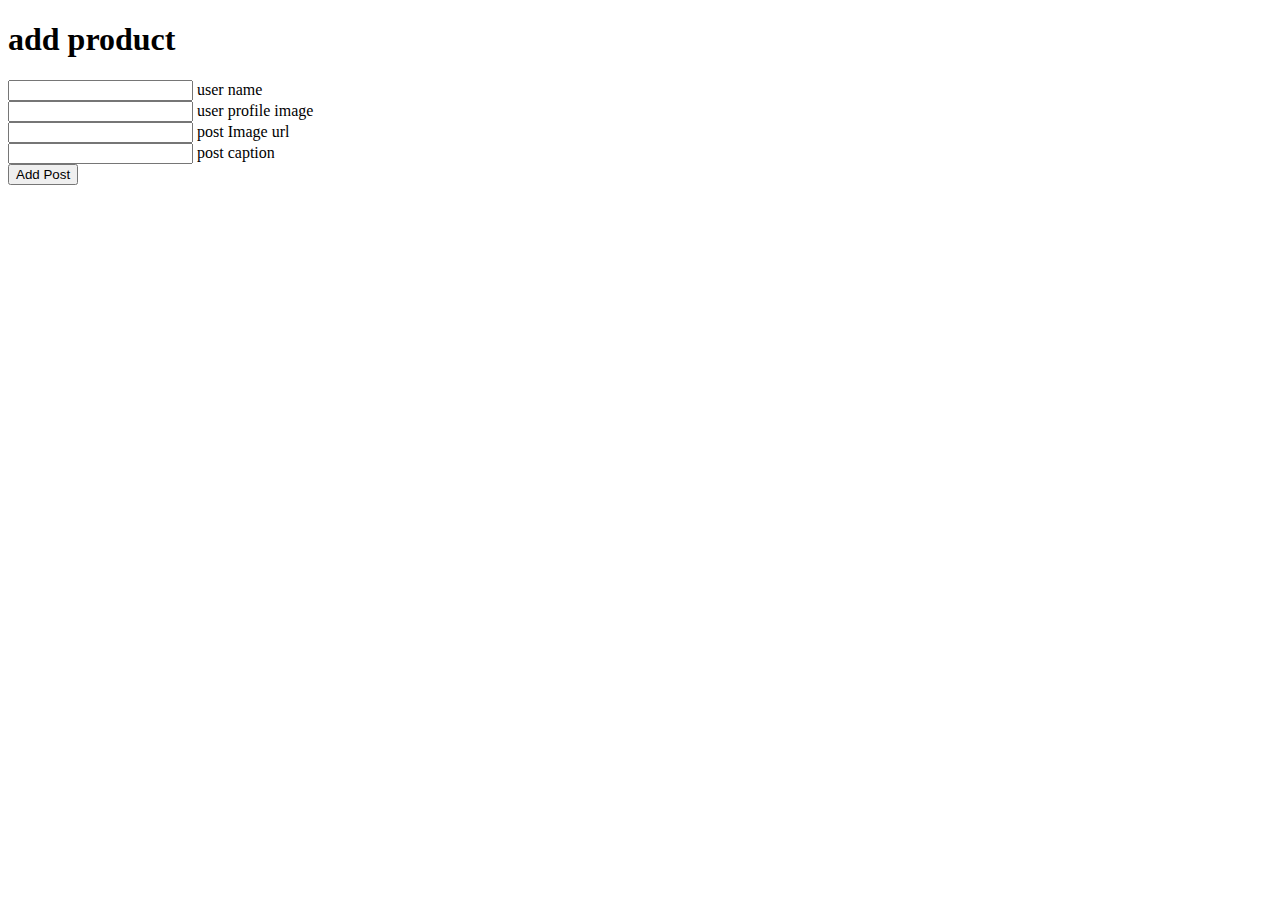
==== add-post.html @ eb2407e0 "updated" ====
<!DOCTYPE html>
<html lang="en">
<head>
    <meta charset="UTF-8">
    <meta http-equiv="X-UA-Compatible" content="IE=edge">
    <meta name="viewport" content="width=device-width, initial-scale=1.0">
    <title>Document</title>
</head>
<body>
    <div class="add-product-container">
      
        <form action="" onsubmit="addProduct(event)">
            <h1 class="admin-panel-title">add product</h1>
            <div class="input_wrap">
                <input type="text" id="pname" required  autocomplete="off"/>
                <label>user name</label>
            </div>
            <div class="input_wrap">
                <input type="text" id="pprofile" required autocomplete="off" />
                <label>user profile image</label>
            </div>
            <div class="input_wrap">
                <input type="text" id="pimage" required  autocomplete="off"/>
                <label>post Image url</label>
            </div>
            <div class="input_wrap">
                <input type="text" id="pcaption" required  autocomplete="off"/>
                <label>post caption</label>
            </div>

           <div class="submit-field">
            <input type="submit" value="Add Post" class="admin-panel-btn">
           </div>
                
            </div>
        
        </form>
    </div>

</div>



<script src="./main.js"></script>

</body>
</html>
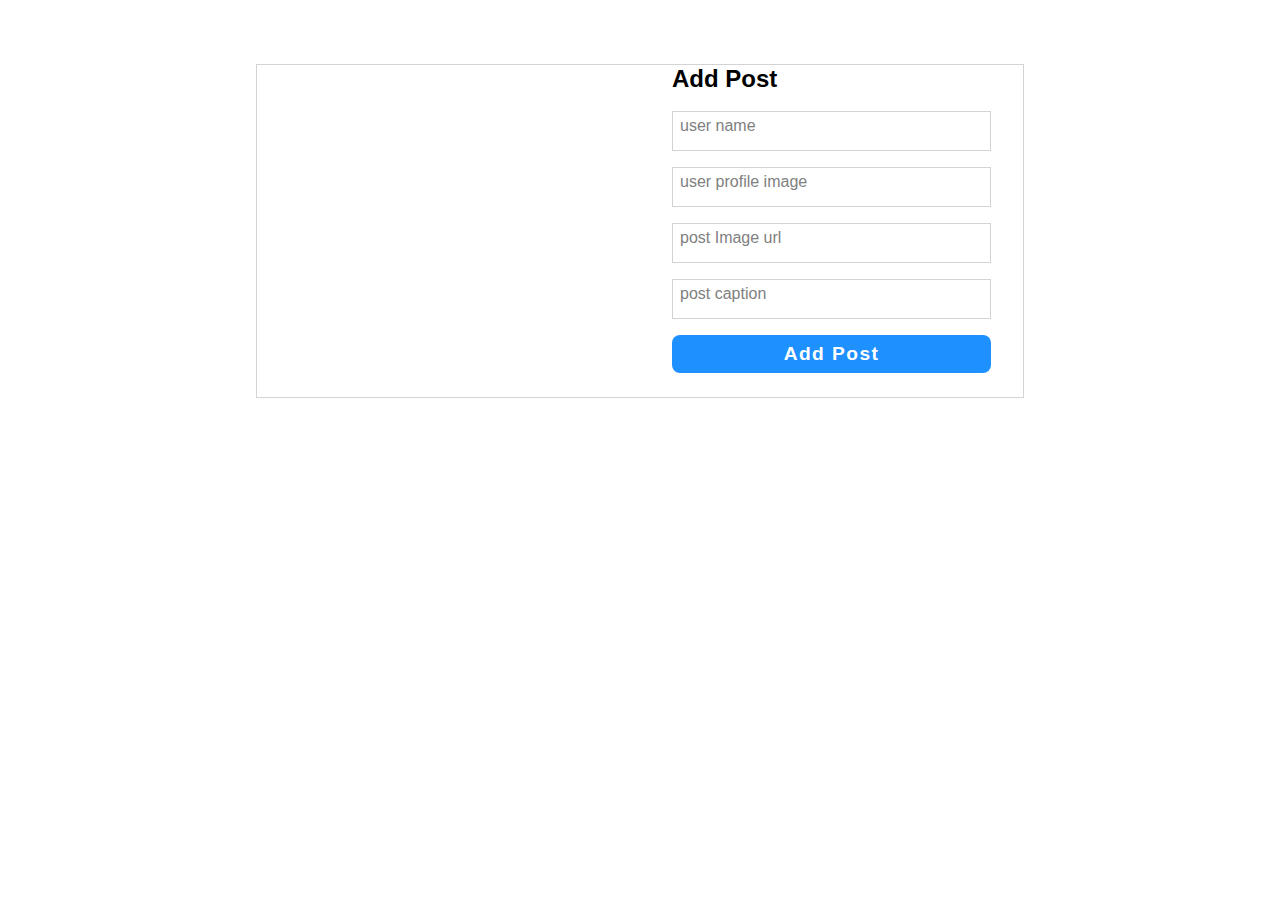
==== commit bb5be184: "updated" ====
--- a/add-post.html
+++ b/add-post.html
@@ -1,47 +1,55 @@
 <!DOCTYPE html>
 <html lang="en">
+
 <head>
     <meta charset="UTF-8">
     <meta http-equiv="X-UA-Compatible" content="IE=edge">
     <meta name="viewport" content="width=device-width, initial-scale=1.0">
-    <title>Document</title>
+    <title>Instagram</title>
+    <link rel="stylesheet" href="./style.css">
+    <link rel="icon" type="image/x-icon" href="./img/favicon.jpg">
+    <script src="https://kit.fontawesome.com/8cfedbae53.js" crossorigin="anonymous"></script>
 </head>
+
 <body>
-    <div class="add-product-container">
-      
-        <form action="" onsubmit="addProduct(event)">
-            <h1 class="admin-panel-title">add product</h1>
-            <div class="input_wrap">
-                <input type="text" id="pname" required  autocomplete="off"/>
-                <label>user name</label>
-            </div>
-            <div class="input_wrap">
-                <input type="text" id="pprofile" required autocomplete="off" />
-                <label>user profile image</label>
-            </div>
-            <div class="input_wrap">
-                <input type="text" id="pimage" required  autocomplete="off"/>
-                <label>post Image url</label>
-            </div>
-            <div class="input_wrap">
-                <input type="text" id="pcaption" required  autocomplete="off"/>
-                <label>post caption</label>
+    <div class="screen">
+        <div class="add-post-container">
+            <div class="add-post-img-wrapper">
+                <img src="https://pbs.twimg.com/media/FCF45YBVUAI-dMc.jpg" alt="">
             </div>
 
-           <div class="submit-field">
-            <input type="submit" value="Add Post" class="admin-panel-btn">
-           </div>
-                
-            </div>
-        
-        </form>
-    </div>
+            <form action="" onsubmit="addPost(event)">
+                <h2 class="admin-panel-title">Add Post</h2><br>
+                <div class="input_wrap">
+                    <input type="text" id="pname" required autocomplete="off" />
+                    <label>user name</label>
+                </div>
+                <div class="input_wrap">
+                    <input type="text" id="pprofile" required autocomplete="off" />
+                    <label>user profile image</label>
+                </div>
+                <div class="input_wrap">
+                    <input type="text" id="pimage" required autocomplete="off" />
+                    <label>post Image url</label>
+                </div>
+                <div class="input_wrap">
+                    <input type="text" id="pcaption" required autocomplete="off" />
+                    <label>post caption</label>
+                </div>
 
-</div>
+                <div class="submit-field submit-btn">
+                    <input type="submit" value="Add Post" class="admin-panel-btn">
+                </div>
 
 
 
-<script src="./main.js"></script>
+            </form>
+        </div>
+
+    </div>
+
+    <script src="./main.js"></script>
 
 </body>
+
 </html>--- a/style.css
+++ b/style.css
@@ -0,0 +1,877 @@
+* {
+    margin: 0;
+    padding: 0;
+    box-sizing: border-box;
+    font-family: -apple-system, BlinkMacSystemFont, 'Segoe UI', Roboto, Helvetica, Arial, sans-serif;
+}
+
+a {
+    text-decoration: none;
+}
+
+.html {
+    font-size: 62.5%;
+}
+
+.screen {
+    width: 100%;
+}
+
+.homeContainer {
+    width: 100%;
+    display: flex;
+    justify-content: space-between;
+}
+
+.home-left {
+    width: 18%;
+    border-right: .1rem solid lightgray;
+    padding: 1.5rem;
+    display: flex;
+    justify-content: start;
+    align-items: start;
+    flex-direction: column;
+    position: fixed;
+    left: 0;
+    top: 0;
+}
+
+.home-middle {
+    width: 52%;
+    /* border: .1rem solid black; */
+    margin-left: 18%;
+}
+
+.home-right {
+    width: 30%;
+    /* border: .1rem solid black; */
+}
+
+.logo-wrapper {
+    width: 100%;
+    margin: .8rem 0;
+    cursor: pointer;
+}
+
+.logo-img {
+    width: 65%;
+}
+
+.logo-img img {
+    width: 100%;
+}
+
+.navbar-wrapper {
+    width: 100%;
+    margin-bottom: 2rem;
+}
+
+.more-wrapper {
+    width: 100%;
+    display: flex;
+}
+
+.navLink {
+    width: 100%;
+    display: flex;
+    justify-content: start;
+    align-items: center;
+    padding: 1rem .5rem;
+
+    cursor: pointer;
+}
+
+.navLink:hover {
+    background-color: rgb(224, 221, 221);
+    border-radius: .5rem;
+}
+
+.navLink:hover i {
+    transform: scale(1.2);
+    transition: .5s;
+}
+
+.navLink i {
+    font-size: 1.3rem;
+}
+
+.navLink span {
+    font-size: 1rem;
+    text-transform: capitalize;
+    margin-left: 1rem;
+}
+.navLink:nth-child(8) span{
+    text-transform:none;
+}
+
+/* -----------  login --------- */
+
+.loginContainer {
+    width: 36%;
+    margin: 2rem auto;
+    border: .1rem solid black;
+    padding: 1.5rem;
+
+}
+
+.login-logo-img {
+    width: 38%;
+    margin: auto;
+}
+
+.login-logo-img img {
+    width: 100%;
+}
+
+.header-text {
+    font-size: 1rem;
+    font-weight: 600;
+    text-align: center;
+    margin-bottom: 1.5rem;
+}
+
+.input_wrap input[type="text"],
+input[type="email"],
+input[type="password"] {
+    border: none;
+    border: .1rem solid lightgray;
+    height: 2.5rem;
+    width: 100%;
+    color: #000000;
+    font-size: 1rem;
+    padding-left: 2rem;
+    box-shadow: none;
+    outline: none;
+    margin-bottom: 1rem;
+    padding: .7rem .7rem;
+}
+
+
+.input_wrap input:focus+label,
+input:valid+label {
+    font-size: .7rem;
+    color: gray;
+    top: -.5rem;
+    left: .5rem;
+    background: #ffffff;
+    padding: 0px .5rem 0px .5rem;
+}
+
+.input_wrap {
+    width: auto;
+    height: auto;
+    position: relative;
+
+}
+
+.input_wrap label {
+    font-size: 1rem;
+    color: gray;
+    /* padding: 1rem; */
+    position: absolute;
+    top: -.1rem;
+    padding: .5rem;
+    left: 0;
+    transition: 0.2s ease all;
+    -moz-transition: 0.2s ease all;
+    -webkit-transition: 0.2s ease all;
+    pointer-events: none;
+    font-weight: normal;
+
+}
+
+.input_wrap input[type="text"]:focus,
+input[type="email"]:focus,
+input[type="password"]:focus {
+    outline: none;
+}
+
+.submit-btn {
+    width: 100%;
+}
+
+.submit-btn input {
+    width: 100%;
+    color: white;
+    text-align: center;
+    font-size: 1.2rem;
+    font-weight: 600;
+    letter-spacing: .09rem;
+    padding: .5rem;
+    outline: none;
+    border: none;
+    cursor: pointer;
+    background-color: dodgerblue;
+    margin-bottom: 1.5rem;
+    border-radius: .5rem;
+}
+
+.tandc-sp-small-text {
+    font-size: .9rem;
+    color: gray;
+    text-align: center;
+    margin-bottom: 1rem;
+}
+
+.tandc-sp-small-text span {
+    color: dodgerblue;
+}
+
+
+/* --------  home ----------- */
+
+.story-section {
+    width: 100%;
+    display: flex;
+    justify-content: start;
+    align-items: center;
+    padding: 2rem;
+    /* border: .1rem solid  black; */
+}
+
+.story-section a {
+    width: 10.5%;
+    /* height: 90px; */
+    /* border: 1px solid black; */
+    display: flex;
+    flex-direction: column;
+    margin-right: 1rem;
+    cursor: pointer;
+}
+
+.story-img {
+    width: 100%;
+    border-radius: 100%;
+    height: 100%;
+    object-fit: contain;
+    padding: .1rem;
+
+}
+
+.story-img img {
+    width: 100%;
+    border-radius: 100%;
+    padding: .1rem;
+    border: .1rem solid gray;
+    aspect-ratio: 3/3;
+
+}
+
+.story-holder-name {
+    width: 100%;
+    font-size: .8rem;
+    text-align: center;
+    white-space: nowrap;
+    overflow: hidden;
+    text-overflow: ellipsis;
+    color: black;
+}
+
+.post-section {
+    width: 100%;
+    /* border: 1px solid black; */
+}
+
+.post-container {
+    width: 67%;
+    margin: auto;
+    padding-bottom: 1rem;
+    border-bottom: .1rem solid lightgray;
+    /* border: 1px solid black; */
+    margin-bottom: 1rem;
+}
+
+.post-header {
+    width: 100%;
+    display: flex;
+    justify-content: space-between;
+    align-items: center;
+}
+
+.post-header-left {
+    /* border: 1px solid orange; */
+    display: flex;
+    justify-content: start;
+    gap: .5rem;
+    padding: .4rem 0;
+}
+
+.post-p-img {
+    width: 8%;
+    /* border: 1px solid violet; */
+    cursor: pointer;
+    border-radius: 100%;
+}
+
+.post-p-img img {
+    width: 100%;
+    border-radius: 100%;
+    aspect-ratio: 3/3;
+    object-fit: cover;
+}
+
+.post-userID {
+    font-size: .9rem;
+    font-weight: 600;
+    cursor: pointer;
+}
+
+.dot {
+    font-size: 1rem;
+    color: gray;
+    cursor: pointer;
+}
+
+.post-time {
+    font-size: .9rem;
+    color: gray;
+    cursor: pointer;
+}
+.post-header-right i{
+    /* border: 1px solid orangered; */
+    font-size: 1.3rem;
+    padding: .5rem;
+}
+.post-body{
+    width: 100%;
+}
+.post-image{
+    width: 100%;
+}
+.post-image img{
+    width: 100%;
+}
+.post-footer{
+    width: 100%;
+}
+.lcss-wrapper{
+    width: 100%;
+    /* border: 1px solid salmon; */
+    display: flex;
+    justify-content: space-between;
+    align-items: center;
+    padding: .5rem 0;
+}
+.likeCommentShare{
+    display: flex;
+    justify-content: start;
+    gap: 1rem;
+    align-items: center;
+    
+}
+.likeCommentShare i{
+    font-size: 1.3rem;
+    cursor: pointer;
+}
+.post-save i{
+    font-size: 1.3rem;
+    cursor: pointer;
+}
+.p-likes{
+    font-size: .9rem;
+    font-weight: 600;
+    cursor: pointer;
+}
+.p-comment{
+    font-size: .9rem;
+    font-weight: normal;
+    white-space: nowrap;
+    overflow: hidden;
+    text-overflow: ellipsis;
+}
+.p-comment span{
+    margin-right: .5rem;
+}
+.more{
+    font-size: .9rem;
+    color: gray;
+    cursor: pointer;
+}
+.see-translation{
+    font-size: .7rem;
+    font-weight: 550;
+}
+.view-comment{
+    font-size: .9rem;
+    color: gray;
+    cursor: pointer;
+}
+.add-comment{
+    font-size: .9rem;
+    color: gray;
+    cursor: pointer;
+}
+.home-right-container{
+    width: 90%;
+    /* border: 1px solid black; */
+    padding-top: 2rem;
+}
+.account-switch{
+    width: 100%;
+    display: flex;
+    justify-content: space-between;
+    align-items: center;
+    padding: .5rem 0;
+    cursor: pointer;
+}
+.account-switch-left{
+    /* border: 1px solid salmon; */
+    display: flex;
+    justify-content: start;
+    gap: .5rem;
+    align-items: center;
+}
+.account-profile-img{
+    width: 18%;
+    border-radius: 100%;
+}
+.account-profile-img img{
+    width: 100%;
+    border-radius: 100%;
+    object-fit: cover;
+    aspect-ratio: 3/3;
+}
+.account-id{
+    font-size: .9rem;
+    font-weight: 600;
+    margin-bottom: .2rem;
+}
+.account-subname{
+    font-size: .8rem;
+    color: gray;
+}
+.account-switch-right{
+    font-size: .8rem;
+    font-weight: 600;
+    text-transform: capitalize;
+    color: rgb(0, 149, 246);
+}
+.suggested{
+    width: 100%;
+}
+.suggested-title{
+    width: 100%;
+    display: flex;
+    justify-content: space-between;
+    align-items: center;
+}
+.suggested-title span:nth-child(1){
+    font-size: .9rem;
+    color: gray;
+    font-weight: 600;
+}
+.suggested-title span:nth-child(2){
+    font-size: .8rem;
+    text-transform: capitalize;
+    font-weight: 600;
+}
+.suggested-accounts{
+    width: 100%;
+}
+.suggested .account-profile-img{
+    width: 13%;
+}
+.verified i{
+    font-size: .8rem;
+    color: rgb(0, 149, 246);
+}
+
+
+/* ------------ profile ------------ */
+
+.profile-right {
+    width: 82%;
+    margin-left: 18%;
+}
+
+.profileContainer {
+    width: 84%;
+    margin: auto;
+    /* border: 1px solid black; */
+}
+
+.profile-header {
+    width: 100%;
+    display: flex;
+    justify-content: space-between;
+
+}
+
+.profile-header-left {
+    width: 33%;
+    /* border: 1px solid black; */
+}
+
+.profile-header-right {
+    width: 67%;
+    /* border: 1px solid black; */
+    padding: 1.5rem 0;
+}
+
+.profile-img {
+    width: 52%;
+    border-radius: 100%;
+    margin: 1.5rem auto;
+    cursor: pointer;
+}
+
+.profile-img img {
+    width: 100%;
+    border-radius: 100%;
+    aspect-ratio: 3/3;
+    object-fit: cover;
+    border: .2rem solid lightgray;
+    padding: .3rem;
+}
+
+.profile-first-content {
+    width: 100%;
+    display: flex;
+    align-items: center;
+    margin-bottom: 1rem;
+}
+
+.username {
+    font-size: 1.2rem;
+    padding: .3rem;
+    margin-right: 1rem;
+}
+
+.edit-profile {
+    font-size: .9rem;
+    padding: .4rem .6rem;
+    margin-right: 1rem;
+    background-color: rgb(238, 232, 232);
+    border-radius: .5rem;
+    font-weight: 600;
+    cursor: pointer;
+}
+
+.edit-profile:hover {
+    background-color: #cfc7c7;
+}
+
+.options {
+    font-size: 1.2rem;
+    padding: .3rem;
+    margin-right: 1rem;
+    cursor: pointer;
+}
+
+.profile-social-count {
+    width: 100%;
+    display: flex;
+    align-items: center;
+    margin-bottom: 1rem;
+}
+
+.post-count {
+    font-size: 1rem;
+    margin-right: 3rem;
+    cursor: pointer;
+}
+
+.post-count span {
+    font-size: 1rem;
+    margin-right: .2rem;
+    font-weight: 600;
+}
+
+.followers-count {
+    font-size: 1rem;
+    margin-right: 3rem;
+    cursor: pointer;
+}
+
+.followers-count span {
+    font-size: 1rem;
+    margin-right: .2rem;
+    font-weight: 600;
+}
+
+.following-count {
+    font-size: 1rem;
+    margin-right: 3rem;
+    cursor: pointer;
+}
+
+.following-count span {
+    font-size: 1rem;
+    margin-right: .2rem;
+    font-weight: 600;
+}
+
+.profile-body {
+    width: 100%;
+
+}
+
+.profile-body-header {
+    width: 100%;
+    display: flex;
+    align-items: center;
+    justify-content: center;
+    border-top: .1rem solid lightgray;
+}
+
+.allPost {
+    font-size: .8rem;
+    font-weight: 600;
+    color: gray;
+    margin: 0 1rem;
+    text-transform: uppercase;
+    cursor: pointer;
+    padding: 1rem 0;
+    border-top: 1px solid #000;
+}
+
+.allPost i {
+    margin-right: .4rem;
+}
+
+.active {
+    color: #000;
+}
+
+.saved {
+    font-size: .8rem;
+    font-weight: 600;
+    color: gray;
+    margin: 0 1rem;
+    text-transform: uppercase;
+    cursor: pointer;
+    padding: 1rem 0;
+}
+
+.saved i {
+    margin-right: .4rem;
+}
+
+.tagged {
+    font-size: .8rem;
+    font-weight: 600;
+    color: gray;
+    margin: 0 1rem;
+    text-transform: uppercase;
+    cursor: pointer;
+    padding: 1rem 0;
+}
+
+.tagged i {
+    margin-right: .4rem;
+}
+
+.profile-body-content {
+    width: 100%;
+    display: flex;
+    justify-content: start;
+    flex-wrap: wrap;
+    gap: .2rem;
+}
+
+.single-post {
+    width: 32.9%;
+    /* border: 1px solid black; */
+    cursor: pointer;
+    position: relative;
+}
+
+.post-img {
+    width: 100%;
+}
+
+.post-img img {
+    width: 100%;
+    aspect-ratio: 3/3;
+    object-fit: cover;
+
+}
+
+.overlay {
+    position: absolute;
+    top: 0;
+    bottom: 0;
+    left: 0;
+    right: 0;
+    opacity: 0;
+    transition: .3s ease;
+    background-color: rgba(11, 10, 10, 0.37);
+}
+
+.single-post:hover .overlay {
+    opacity: 1;
+}
+
+.profilHoverIcon {
+    color: white;
+    font-size: 1.2rem;
+    position: absolute;
+    top: 50%;
+    left: 50%;
+    transform: translate(-50%, -50%);
+    -ms-transform: translate(-50%, -50%);
+    text-align: center;
+}
+
+.like-hover {
+    margin-right: 1rem;
+    font-weight: 600;
+}
+
+.like-hover i {
+    margin-left: .4rem;
+}
+
+.comment-hover {
+    font-weight: 600;
+}
+
+.comment-hover i {
+    margin-left: .4rem;
+}
+
+.profile-footer {
+    width: 100%;
+    margin-bottom: 2rem;
+}
+
+.p-f-head {
+    width: 90%;
+    margin: auto;
+    /* border: 1px solid salmon; */
+    display: flex;
+    justify-content: space-between;
+    align-items: center;
+    padding: 1rem 0;
+}
+
+.footer-link {
+    font-size: .8rem;
+    color: gray;
+    text-transform: capitalize;
+
+}
+
+.p-f-footer {
+    width: 90%;
+    margin: auto;
+    /* border: 1px solid salmon; */
+    display: flex;
+    justify-content: center;
+    align-items: center;
+    padding: .5rem 0;
+}
+
+.footer-link2 {
+    font-size: .8rem;
+    color: gray;
+    text-transform: capitalize;
+    margin-right: 1rem;
+}
+.add-post-container{
+    width: 60%;
+    border: .1rem solid lightgray;
+    margin: 4rem auto;
+    display: flex;
+    justify-content: center;
+    align-items: center;
+}
+.add-post-container form{
+    width: 50%;
+    padding:  0 2rem;
+}
+.add-post-img-wrapper{
+    width: 50%;
+    /* border: 1px solid black; */
+}
+.add-post-img-wrapper img{
+    width: 100%;
+}
+
+
+
+
+
+
+
+
+
+
+
+
+
+
+
+
+
+
+
+
+
+
+
+
+
+
+
+
+
+
+
+
+
+
+
+
+
+
+
+
+
+
+
+
+
+
+
+
+
+
+
+
+
+
+
+
+
+
+
+
+
+
+
+
+
+
+
+
+
+
+
+
+
+
+
+
+
+
+
+
+
+
+
+
+
+
+
+
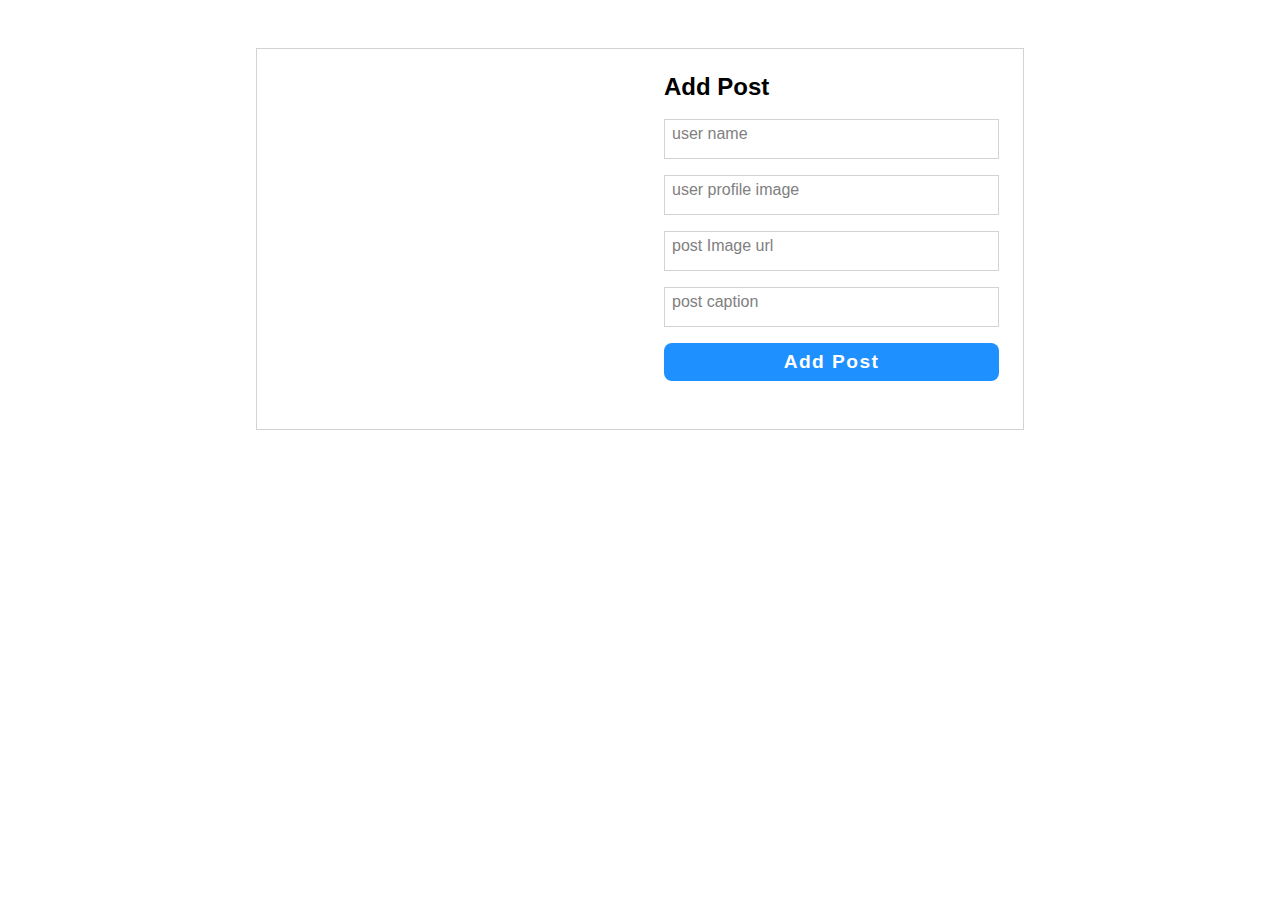
==== commit fafe85ed: "updated" ====
--- a/add-post.html
+++ b/add-post.html
@@ -13,7 +13,7 @@
 
 <body>
     <div class="screen">
-        <div class="add-post-container">
+        <div class="form-post-container">
             <div class="add-post-img-wrapper">
                 <img src="https://pbs.twimg.com/media/FCF45YBVUAI-dMc.jpg" alt="">
             </div>
--- a/style.css
+++ b/style.css
@@ -477,6 +477,24 @@
 }
 
 
+.form-post-container{
+    width: 60%;
+    margin: 3rem auto;
+    display: flex;
+    border: .1rem solid lightgray;
+}
+.add-post-img-wrapper{
+    width: 50%;
+}
+.add-post-img-wrapper img{
+    width: 100%;
+}
+.form-post-container form{
+    width: 50%;
+    padding: 1.5rem;
+}
+
+
 /* ------------ profile ------------ */
 
 .profile-right {
@@ -768,110 +786,318 @@
     text-transform: capitalize;
     margin-right: 1rem;
 }
+.add-post-middle {
+    width: 82%;
+    border: .1rem solid lightgray;
+    margin-left: 18%;
+    
+}
+.add-post-middle h2{
+    margin: 1.7rem 1.2rem;
+}
 .add-post-container{
-    width: 60%;
+    width: 85%;
     border: .1rem solid lightgray;
-    margin: 4rem auto;
-    display: flex;
-    justify-content: center;
-    align-items: center;
-}
-.add-post-container form{
-    width: 50%;
-    padding:  0 2rem;
-}
-.add-post-img-wrapper{
-    width: 50%;
-    /* border: 1px solid black; */
-}
-.add-post-img-wrapper img{
-    width: 100%;
-}
-
-
-
-
-
-
-
-
-
-
-
-
-
-
-
-
-
-
-
-
-
-
-
-
-
-
-
-
-
-
-
-
-
-
-
-
-
-
-
-
-
-
-
-
-
-
-
-
-
-
-
-
-
-
-
-
-
-
-
-
-
-
-
-
-
-
-
-
-
-
-
-
-
-
-
-
-
-
-
-
-
-
-
-
-
-
-
-
+    margin: 0 auto 2rem auto;
+    display: flex;
+}
+.add-post-left{
+    width: 25%;
+    border-right: .1rem solid lightgray;
+}
+.add-post-right{
+    width: 75%;
+    /* border: .1rem solid lightgray; */
+    padding: 2rem;
+
+}
+.add-post-right form{
+    width: 100%;
+}
+.left-head{
+    width: 100%;
+    padding: 1.5rem;
+    border-bottom: .1rem solid lightgray;
+}
+.i-img-wrapper{
+    width: 100%;
+    display: flex;
+}
+.i-img{
+    width: 10%;
+}
+.i-img img{
+    width: 100%;
+}
+.p-post-main-text{
+    font-size: 1rem;
+    font-weight: 600;
+    text-transform: capitalize;
+    margin-bottom: .3rem;
+}
+.post-content-text{
+    font-size: .8rem;
+    line-height: 1.3rem;
+}
+.setting-content{
+    width: 100%;
+    margin: .3rem 0;
+}
+.s-c-item{
+    width: 100%;
+}
+.s-c-item i{
+    font-size: .8rem;
+}
+.p-post-blue-text{
+    font-weight: 600;
+    color: dodgerblue;
+    font-size: .8rem;
+}
+.left-footer{
+    width: 100%;
+    padding: 1.5rem;
+    
+}
+.form-head{
+    width: 80%;
+    margin: 1rem auto;
+    display: flex;
+    gap: 1.2rem;
+    box-shadow: rgba(60, 64, 67, 0.3) 0px 1px 2px 0px, rgba(60, 64, 67, 0.15) 0px 1px 3px 1px;
+    padding: 1rem;
+}
+.form-profile-img{
+    width: 20%;
+}
+.form-profile-img img{
+    width: 100%;
+    border-radius: 100%;
+    aspect-ratio: 3/3;
+    object-fit: cover;
+}
+.form-profile-head{
+    width: 76%;
+}
+.form-username{
+    font-size: 1.2rem;
+    font-weight: 600;
+    margin-bottom: .3rem;
+}
+.form-bio{
+    font-size: 1rem;
+}
+.form-footer{
+      width: 80%;
+    margin: 1rem auto;
+    box-shadow: rgba(60, 64, 67, 0.3) 0px 1px 2px 0px, rgba(60, 64, 67, 0.15) 0px 1px 3px 1px;
+    padding: 1rem;
+}
+.form-input{
+    width: 100%;
+    display: flex;
+    gap: 1rem;
+    margin-bottom: 1rem;
+}
+.form-input label{
+    width: 24%;
+    font-size: .9rem;
+    font-weight: 600;
+}
+.form-input input{
+    width: 76%;
+    outline: none;
+    border: .1rem solid lightgray;
+    font-size: 1rem;
+    padding: .5rem .2rem;
+
+}
+.form-input textarea{
+    width: 76%;
+    outline: none;
+    border: .1rem solid lightgray;
+    font-size: 1rem;
+    padding: .5rem .2rem;
+
+}
+
+/* ------------ Search ------------ */
+
+
+.searchbarWrapper{
+    width: 89%;
+    border: .1rem solid lightgray;
+    border-top-right-radius: 1.5rem;
+    border-bottom-right-radius: 1.5rem;
+}
+#searchbar {
+    width: 100%;
+    padding: .7rem;
+    font-size: 1rem;
+    background-color: rgb(234, 232, 232);
+    border-radius: .5rem;
+    outline: none;
+    border: none;
+}
+.searchFooter{
+    width: 100%;
+    padding: 1.5rem;
+}
+.list {
+    width: 100%;
+    font-size: .9rem;
+    /* margin-left: 90px; */
+}
+
+.searchResWrapper{
+    width: 100%;
+    /* border: 1px solid salmon; */
+    display: flex;
+    justify-content: start;
+    gap: 1rem;
+    align-items: center;
+    margin-bottom: .7rem;
+    cursor: pointer;
+    padding: .5rem;
+    border-radius: .7rem
+}
+.searchResWrapper:hover{
+    background-color: #eae6e6;
+}
+.searchResult {
+    display: contents;
+    font-size: 1rem;
+    font-weight: 600;
+}
+.searchHeader{
+    width: 100%;
+    padding: 1.5rem;
+    border-bottom: .1rem solid lightgray;
+}
+.searchHeader h2{
+    margin-bottom: 2rem;
+}
+.divImg{
+    width: 15%;
+}
+.divImg img{
+    width: 100%;
+    aspect-ratio: 3/3;
+    object-fit: cover;
+    border-radius: 100%;
+}
+/* -----------  sidebar ------------ */
+#mySidebar {
+    width: 30rem;
+    display: none;
+    position: fixed;
+    top: 0;
+    left: 0;
+    bottom: 0;
+    background-color: #fff;
+    z-index: 1;
+    display: flex;
+    justify-content: space-between;
+    box-shadow: 0px 0px 20px 0px rgba(0, 0, 0, 0.5);
+    border-top-right-radius: 1.5rem;
+    border-bottom-right-radius: 1.5rem;
+}
+.sideNavBar{
+    width: 15%;
+    text-align: center;
+    /* border: 1px solid salmon; */
+
+}
+.sideNavBar span{
+    display: none;
+}
+.sideNavBar .navLink{
+    text-align: center;
+    display: block
+}
+
+
+
+
+
+
+
+
+
+
+
+
+
+
+
+
+
+
+
+
+
+
+
+
+
+
+
+
+
+
+
+
+
+
+
+
+
+
+
+
+
+
+
+
+
+
+
+
+
+
+
+
+
+
+
+
+
+
+
+
+
+
+
+
+
+
+
+
+
+
+
+
+
+
+
+
+
+
+
+
+
+
+
+
+
+
